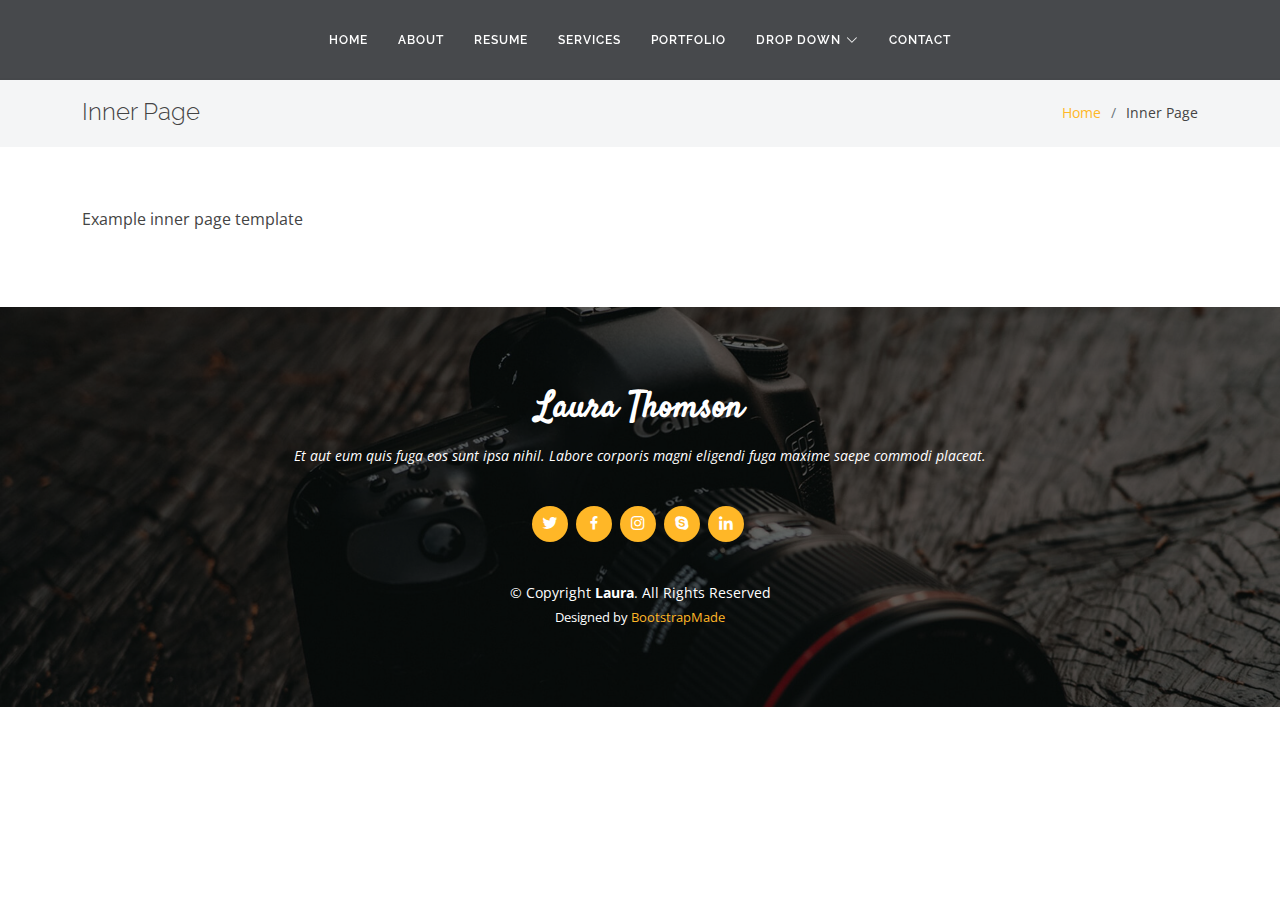
==== inner-page.html @ 7aab475e "initial commit" ====
<!DOCTYPE html>
<html lang="en">

<head>
  <meta charset="utf-8">
  <meta content="width=device-width, initial-scale=1.0" name="viewport">

  <title>Inner Page - Laura Bootstrap Template</title>
  <meta content="" name="description">
  <meta content="" name="keywords">

  <!-- Favicons -->
  <link href="assets/img/favicon.png" rel="icon">
  <link href="assets/img/apple-touch-icon.png" rel="apple-touch-icon">

  <!-- Google Fonts -->
  <link href="https://fonts.googleapis.com/css?family=Open+Sans:300,300i,400,400i,600,600i,700,700i|Raleway:300,300i,400,400i,500,500i,600,600i,700,700i|Satisfy" rel="stylesheet">

  <!-- Vendor CSS Files -->
  <link href="assets/vendor/bootstrap/css/bootstrap.min.css" rel="stylesheet">
  <link href="assets/vendor/bootstrap-icons/bootstrap-icons.css" rel="stylesheet">
  <link href="assets/vendor/boxicons/css/boxicons.min.css" rel="stylesheet">
  <link href="assets/vendor/glightbox/css/glightbox.min.css" rel="stylesheet">
  <link href="assets/vendor/swiper/swiper-bundle.min.css" rel="stylesheet">

  <!-- Template Main CSS File -->
  <link href="assets/css/style.css" rel="stylesheet">

  <!-- =======================================================
  * Template Name: Laura - v4.8.1
  * Template URL: https://bootstrapmade.com/laura-free-creative-bootstrap-theme/
  * Author: BootstrapMade.com
  * License: https://bootstrapmade.com/license/
  ======================================================== -->
</head>

<body>

  <!-- ======= Header ======= -->
  <header id="header" class="fixed-top d-flex justify-content-center align-items-center ">

    <nav id="navbar" class="navbar">
      <ul>
        <li><a class="nav-link scrollto " href="#hero">Home</a></li>
        <li><a class="nav-link scrollto" href="#about">About</a></li>
        <li><a class="nav-link scrollto" href="#resume">Resume</a></li>
        <li><a class="nav-link scrollto" href="#services">Services</a></li>
        <li><a class="nav-link scrollto " href="#portfolio">Portfolio</a></li>
        <li class="dropdown"><a href="#"><span>Drop Down</span> <i class="bi bi-chevron-down"></i></a>
          <ul>
            <li><a href="#">Drop Down 1</a></li>
            <li class="dropdown"><a href="#"><span>Deep Drop Down</span> <i class="bi bi-chevron-right"></i></a>
              <ul>
                <li><a href="#">Deep Drop Down 1</a></li>
                <li><a href="#">Deep Drop Down 2</a></li>
                <li><a href="#">Deep Drop Down 3</a></li>
                <li><a href="#">Deep Drop Down 4</a></li>
                <li><a href="#">Deep Drop Down 5</a></li>
              </ul>
            </li>
            <li><a href="#">Drop Down 2</a></li>
            <li><a href="#">Drop Down 3</a></li>
            <li><a href="#">Drop Down 4</a></li>
          </ul>
        </li>
        <li><a class="nav-link scrollto" href="#contact">Contact</a></li>
      </ul>
      <i class="bi bi-list mobile-nav-toggle"></i>
    </nav><!-- .navbar -->

  </header><!-- End Header -->

  <main id="main">

    <!-- ======= Breadcrumbs ======= -->
    <section class="breadcrumbs">
      <div class="container">

        <div class="d-flex justify-content-between align-items-center">
          <h2>Inner Page</h2>
          <ol>
            <li><a href="index.html">Home</a></li>
            <li>Inner Page</li>
          </ol>
        </div>

      </div>
    </section><!-- End Breadcrumbs -->

    <section class="inner-page">
      <div class="container">
        <p>
          Example inner page template
        </p>
      </div>
    </section>

  </main><!-- End #main -->

  <!-- ======= Footer ======= -->
  <footer id="footer">
    <div class="container">
      <h3>Laura Thomson</h3>
      <p>Et aut eum quis fuga eos sunt ipsa nihil. Labore corporis magni eligendi fuga maxime saepe commodi placeat.</p>
      <div class="social-links">
        <a href="#" class="twitter"><i class="bx bxl-twitter"></i></a>
        <a href="#" class="facebook"><i class="bx bxl-facebook"></i></a>
        <a href="#" class="instagram"><i class="bx bxl-instagram"></i></a>
        <a href="#" class="google-plus"><i class="bx bxl-skype"></i></a>
        <a href="#" class="linkedin"><i class="bx bxl-linkedin"></i></a>
      </div>
      <div class="copyright">
        &copy; Copyright <strong><span>Laura</span></strong>. All Rights Reserved
      </div>
      <div class="credits">
        <!-- All the links in the footer should remain intact. -->
        <!-- You can delete the links only if you purchased the pro version. -->
        <!-- Licensing information: https://bootstrapmade.com/license/ -->
        <!-- Purchase the pro version with working PHP/AJAX contact form: https://bootstrapmade.com/laura-free-creative-bootstrap-theme/ -->
        Designed by <a href="https://bootstrapmade.com/">BootstrapMade</a>
      </div>
    </div>
  </footer><!-- End Footer -->

  <a href="#" class="back-to-top d-flex align-items-center justify-content-center"><i class="bi bi-arrow-up-short"></i></a>

  <!-- Vendor JS Files -->
  <script src="assets/vendor/purecounter/purecounter_vanilla.js"></script>
  <script src="assets/vendor/bootstrap/js/bootstrap.bundle.min.js"></script>
  <script src="assets/vendor/glightbox/js/glightbox.min.js"></script>
  <script src="assets/vendor/isotope-layout/isotope.pkgd.min.js"></script>
  <script src="assets/vendor/swiper/swiper-bundle.min.js"></script>
  <script src="assets/vendor/waypoints/noframework.waypoints.js"></script>
  <script src="assets/vendor/php-email-form/validate.js"></script>

  <!-- Template Main JS File -->
  <script src="assets/js/main.js"></script>

</body>

</html>
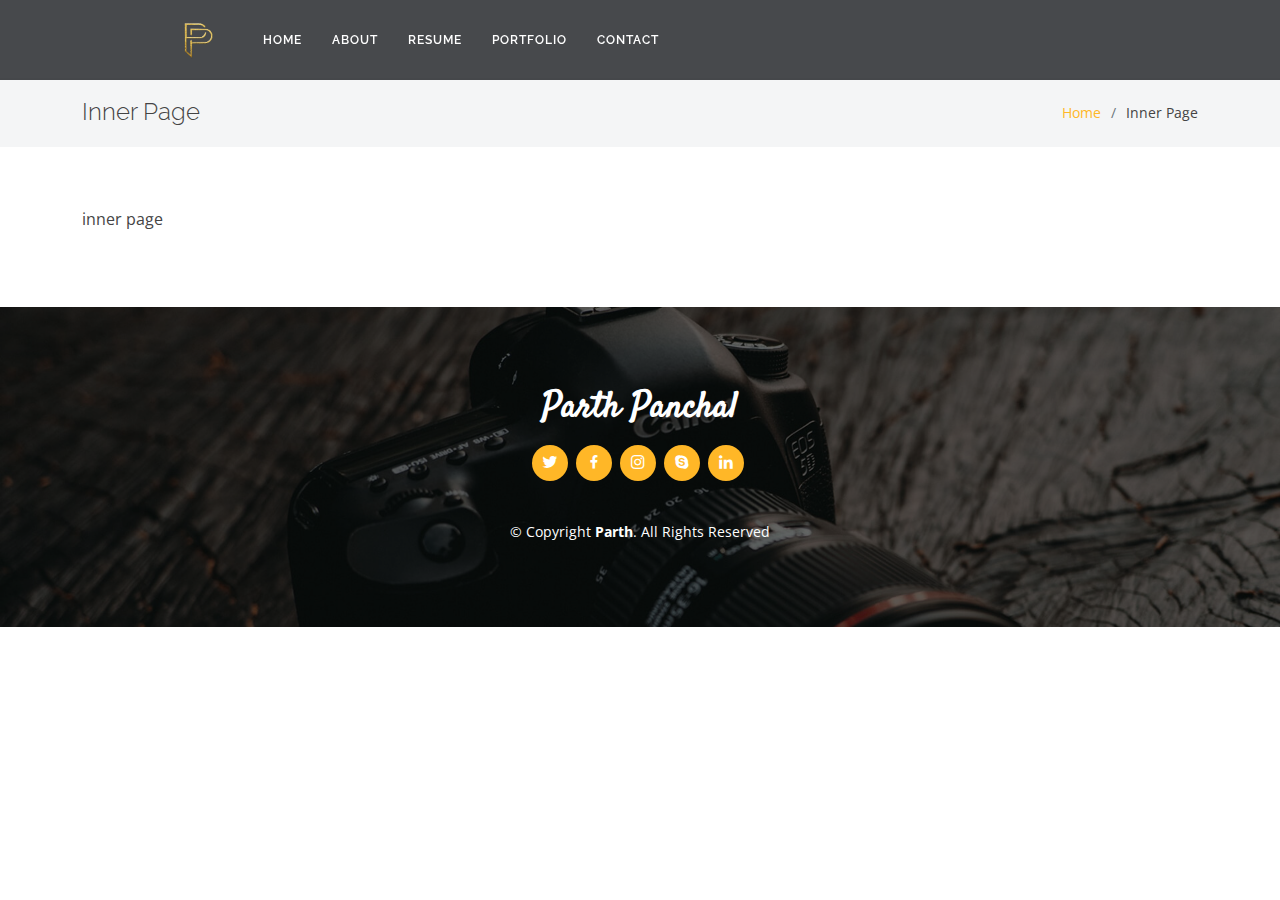
==== commit 1a27fcf0: "data updated" ====
--- a/inner-page.html
+++ b/inner-page.html
@@ -5,7 +5,7 @@
   <meta charset="utf-8">
   <meta content="width=device-width, initial-scale=1.0" name="viewport">
 
-  <title>Inner Page - Laura Bootstrap Template</title>
+  <title>Parth Panchal</title>
   <meta content="" name="description">
   <meta content="" name="keywords">
 
@@ -26,44 +26,21 @@
   <!-- Template Main CSS File -->
   <link href="assets/css/style.css" rel="stylesheet">
 
-  <!-- =======================================================
-  * Template Name: Laura - v4.8.1
-  * Template URL: https://bootstrapmade.com/laura-free-creative-bootstrap-theme/
-  * Author: BootstrapMade.com
-  * License: https://bootstrapmade.com/license/
-  ======================================================== -->
 </head>
 
-<body>
+<body oncontextmenu="return false">
 
   <!-- ======= Header ======= -->
   <header id="header" class="fixed-top d-flex justify-content-center align-items-center ">
 
     <nav id="navbar" class="navbar">
       <ul>
-        <li><a class="nav-link scrollto " href="#hero">Home</a></li>
-        <li><a class="nav-link scrollto" href="#about">About</a></li>
-        <li><a class="nav-link scrollto" href="#resume">Resume</a></li>
-        <li><a class="nav-link scrollto" href="#services">Services</a></li>
-        <li><a class="nav-link scrollto " href="#portfolio">Portfolio</a></li>
-        <li class="dropdown"><a href="#"><span>Drop Down</span> <i class="bi bi-chevron-down"></i></a>
-          <ul>
-            <li><a href="#">Drop Down 1</a></li>
-            <li class="dropdown"><a href="#"><span>Deep Drop Down</span> <i class="bi bi-chevron-right"></i></a>
-              <ul>
-                <li><a href="#">Deep Drop Down 1</a></li>
-                <li><a href="#">Deep Drop Down 2</a></li>
-                <li><a href="#">Deep Drop Down 3</a></li>
-                <li><a href="#">Deep Drop Down 4</a></li>
-                <li><a href="#">Deep Drop Down 5</a></li>
-              </ul>
-            </li>
-            <li><a href="#">Drop Down 2</a></li>
-            <li><a href="#">Drop Down 3</a></li>
-            <li><a href="#">Drop Down 4</a></li>
-          </ul>
-        </li>
-        <li><a class="nav-link scrollto" href="#contact">Contact</a></li>
+        <img src="assets/img/favicon.png" class="testimonial-img" alt="" height="10%" width="10%">
+        <li><a class="nav-link scrollto " href="index.html">Home</a></li>
+        <li><a class="nav-link scrollto" href="index.html#about">About</a></li>
+        <li><a class="nav-link scrollto" href="index.html#resume">Resume</a></li>
+        <li><a class="nav-link scrollto " href="index.html#portfolio">Portfolio</a></li>
+        <li><a class="nav-link scrollto" href="index.html#contact">Contact</a></li>
       </ul>
       <i class="bi bi-list mobile-nav-toggle"></i>
     </nav><!-- .navbar -->
@@ -90,7 +67,7 @@
     <section class="inner-page">
       <div class="container">
         <p>
-          Example inner page template
+          inner page 
         </p>
       </div>
     </section>
@@ -100,8 +77,8 @@
   <!-- ======= Footer ======= -->
   <footer id="footer">
     <div class="container">
-      <h3>Laura Thomson</h3>
-      <p>Et aut eum quis fuga eos sunt ipsa nihil. Labore corporis magni eligendi fuga maxime saepe commodi placeat.</p>
+      <h3>Parth Panchal</h3>
+      
       <div class="social-links">
         <a href="#" class="twitter"><i class="bx bxl-twitter"></i></a>
         <a href="#" class="facebook"><i class="bx bxl-facebook"></i></a>
@@ -110,14 +87,10 @@
         <a href="#" class="linkedin"><i class="bx bxl-linkedin"></i></a>
       </div>
       <div class="copyright">
-        &copy; Copyright <strong><span>Laura</span></strong>. All Rights Reserved
+        &copy; Copyright <strong><span>Parth</span></strong>. All Rights Reserved
       </div>
       <div class="credits">
-        <!-- All the links in the footer should remain intact. -->
-        <!-- You can delete the links only if you purchased the pro version. -->
-        <!-- Licensing information: https://bootstrapmade.com/license/ -->
-        <!-- Purchase the pro version with working PHP/AJAX contact form: https://bootstrapmade.com/laura-free-creative-bootstrap-theme/ -->
-        Designed by <a href="https://bootstrapmade.com/">BootstrapMade</a>
+        
       </div>
     </div>
   </footer><!-- End Footer -->
